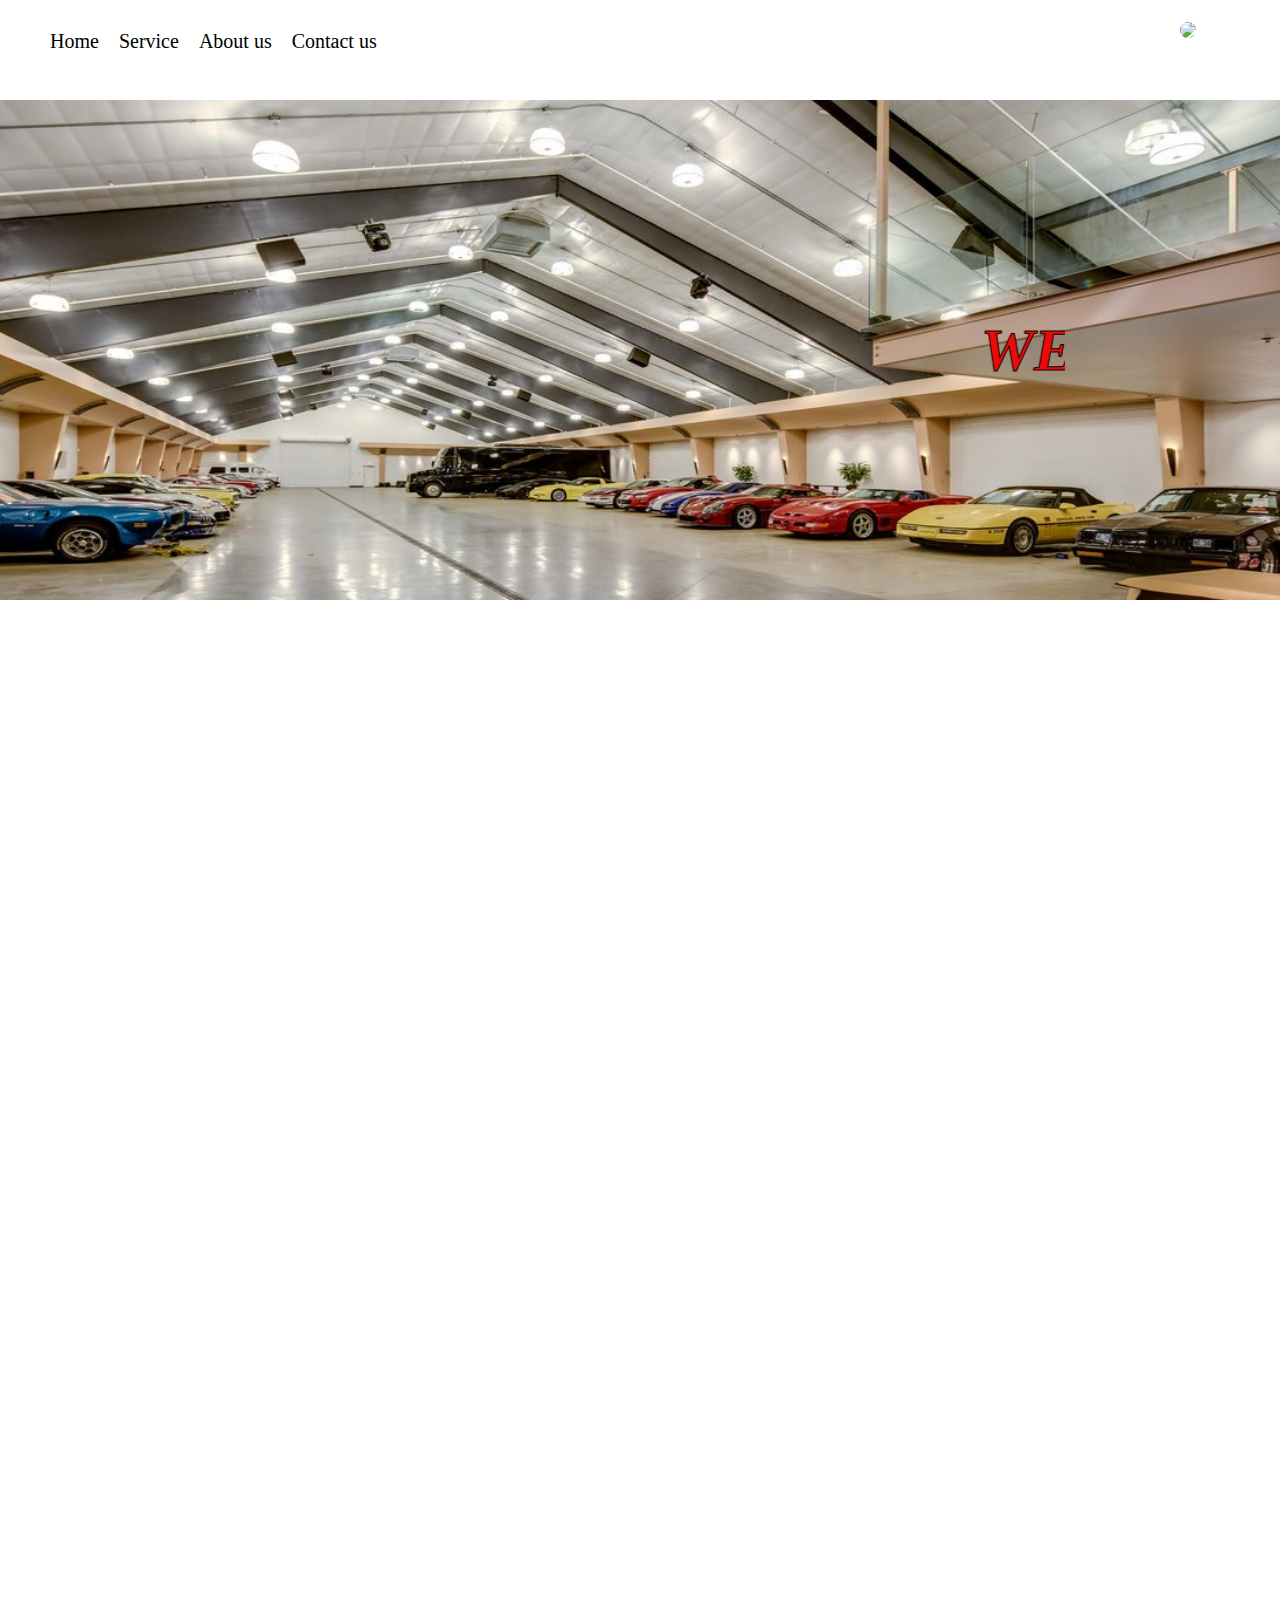
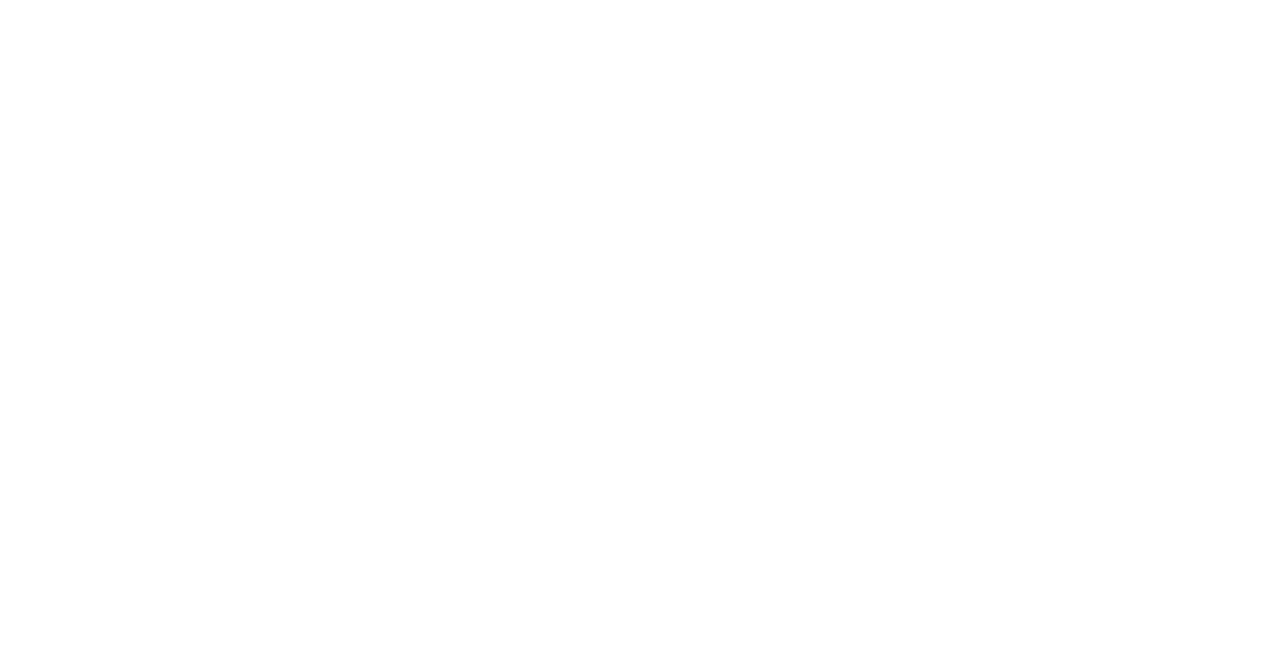
==== index.html @ 9d3f05b1 "Add files via upload" ====
<!DOCTYPE html>
<html lang="en">
<head>
    <meta charset="UTF-8">
    <meta http-equiv="X-UA-Compatible" content="IE=edge">
    <meta name="viewport" content="width=device-width, initial-scale=1.0">
    <link rel="stylesheet" href="style.css">
    <title>Car Paradise</title>
</head>
<body>
    <div class="navigation">
            <nav class="navbar">
        <div id="image"><img src="pictures/carlogo.png" alt=""></div             >
        <ul>
            <li id="home"><a href="#home1">Home</a></li>
            <li id="service"><a href="#ser">Service</a></li>
            <li id="about us"><a href="#about">About us</a></li>
            <li id="contact us"><a href="#contact">Contact us</a></li>
            
            
        </ul>
    </nav>
    <nav class="profile">
        <a href="account.html"><img src="pictures/profile image.png" height="50px"></a>
    </nav>
    </div>
    
    <div class="remain">
        
    <section id="home1">
        <img src="garage.png">
        <marquee width="850px" scrollamount="10s" behavior="slide" ><h1 id="hprimary">Welcome to Car Paradise</h1></marquee>
        
    </section>
    <div class="headings"><h1 id="h2">Our Services</h1></div>
    <div class="services">
        <section id="ser">
    <div class="serve">
        <div id="box">
            <h1 id="hn">Buy new Car</h1>
            <p><img src="pictures/new car.png">
            Lorem, ipsum dolor sit amet consectetur adipisicing elit. Reprehenderit itaque quasi natus eaque quis veniam similique aut in ipsam mollitia minus, aliquid, nemo at laborum fugit eos placeat eligendi delectus?</p>
            <div id="utility" ><a href="buy cars.html">Buy Cars</a></div>
      </div>
      <div id="box">
        <h1 id="hs">Sell Old Cars</h1>
       <p> <img src="pictures/sellcar.png">
        Lorem, ipsum dolor sit amet consectetur adipisicing elit. Reprehenderit itaque quasi natus eaque quis veniam similique aut in ipsam mollitia minus, aliquid, nemo at laborum fugit eos placeat eligendi delectus?</p>
        <div id="utility" ><a href="sell cars.html">Sell Cars</a></div>
      </div>
    </section>
</div>
    <div class="headings">  <h1 id="ha">About us</h1></div>
    <div class="services"> 
<section id="about">
    
<p>Lorem ipsum dolor sit amet consectetur adipisicing elit. Iusto ipsum rerum consectetur voluptatem modi odio architecto neque itaque, laborum cumque laboriosam deleniti asperiores. Ex soluta itaque animi praesentium molestiae cumque. Lorem ipsum dolor sit amet consectetur, adipisicing elit. Numquam, provident. Voluptatem qui tenetur suscipit voluptatum ea accusantium vitae perspiciatis eos aliquid illo placeat neque doloribus, dignissimos ducimus dolore nobis quisquam quos, architecto molestiae eaque veniam omnis esse quod! Distinctio neque esse rem maiores molestiae quasi nesciunt iusto omnis itaque quibusdam facere cupiditate impedit officiis eos, nulla corrupti vero commodi beatae, vitae suscipit provident. Libero, officia velit soluta praesentium earum cumque omnis quia incidunt reiciendis accusantium reprehenderit eveniet laudantium placeat architecto maiores, ipsum voluptatibus debitis animi voluptatem enim. Odit, qui. Unde voluptas error repudiandae ipsa tenetur deserunt possimus architecto provident aliquid laborum nostrum, dolor debitis nisi quo nobis odit a nam veritatis sint fugiat. Dicta accusamus reprehenderit perferendis mollitia ullam animi eum pariatur qui quaerat assumenda non sit cupiditate modi eius enim fugiat sed facilis voluptate, ipsam atque, eos odio dolore. Veniam accusamus praesentium sequi temporibus eligendi ipsa, repellendus perspiciatis! Porro amet sint minima debitis, a minus ex eum assumenda reiciendis accusamus non perspiciatis aperiam eveniet consequuntur ullam quisquam iste unde repudiandae quaerat odit nam! Blanditiis porro, iste, quisquam tenetur libero laborum, eveniet sint a expedita aut harum temporibus facere ratione rem nulla repellat provident laboriosam? Magni pariatur, debitis dignissimos nihil explicabo facere aliquid rerum optio unde minima accusantium quidem magnam aut cumque soluta dolores enim deserunt id ducimus quibusdam ipsa modi. Quo ad dicta adipisci eum nam pariatur quasi nesciunt odio praesentium eligendi, voluptatibus sequi iste nobis corrupti nulla necessitatibus esse numquam sapiente temporibus ab repellendus similique vel veritatis illum. Sit, nisi? Fugit doloremque consectetur quos officia eum rem, blanditiis adipisci, explicabo aperiam in accusamus optio. Modi ad labore ducimus, corrupti consectetur voluptate similique quam suscipit accusamus eius? Obcaecati qui vel accusantium amet deleniti in, repudiandae, neque explicabo dolore reiciendis eligendi, vero officia. Sint fuga alias commodi sequi praesentium aspernatur?</p>
</section>
    </div>
<div class="headings"><h1 id="hc">Contact Us</h1></div>
<div class="services"> 
<section id="contact">
   
    <p>Lorem, ipsum dolor sit amet consectetur adipisicing elit. Vitae magni qui unde nihil nostrum ut commodi perspiciatis maiores cupiditate, blanditiis, quo sapiente illo necessitatibus maxime iste labore inventore quisquam quasi!</p>
    <div id="con11"> 
        <p>Enter your name:<input type="text" ></p>
        <p>Enter your email:<input type="email"></p>
        <span id="f">FeedBack:</span>
       <textarea rows="20" cols="30" ></textarea>
        <div id="button"><a href="#">SUBMIT</a></div>

    </div>
</section>
</div>
</div>
</body>
<script>
    window.addEventListener('scroll', reveal);

function reveal(){

var reveals = document.querySelectorAll('.services');

for (var i = 0; i < reveals.length; i++){

var windowheight = window.innerHeight;

var revealtop = reveals[i].getBoundingClientRect().top;

var revealpoint = 10;

if (revealtop < windowheight-revealpoint) {

reveals[i].classList.add('active');

}

else{

reveals[i].classList.remove('active');

}

}

}
window.addEventListener('scroll', reveal1);

function reveal1(){

var reveals = document.querySelectorAll('.headings');

for (var i = 0; i < reveals.length; i++){

var windowheight = window.innerHeight;

var revealtop = reveals[i].getBoundingClientRect().top;

var revealpoint = 10;

if (revealtop < windowheight-revealpoint) {

reveals[i].classList.add('active');

}

else{

reveals[i].classList.remove('active');

}

}

}
</script>
</html>
---- style.css ----
html{
    scroll-behavior:smooth;

}
#image{
    display: flex;
    height: 100px;
}
.navigation{
    display: flex;
    flex-direction: row;
        background-image: url(pictures/1676986568652.jpg);
        background-size: cover;
        height:auto;
        font-size: 20px;
}
.profile{
    position: absolute;
    margin-left: 1180px;
    margin-top: 20px;
}
.profile img{
    border-radius: 30px;
    transition: transform.2s ease;
}
.profile img:hover{
     border-radius: 30px;
     background-color: white;
     transform: scale(1.3);
}
.navbar{
    display:flex;
    flex-direction: row;
    height:auto;
    font-size: 20px;

}
.navbar a:hover{
    border-radius: 20px;
    text-align: center;
    font-size: larger;
    background-color: rgb(71, 63, 63);
    color: white;
}
ul{
    display: flex;
    flex-direction: row;
    
}
li {
    display: flex;
    padding: 10px;
    height: fit-content;
}
a{
text-decoration: none;
color: black;
height: fit-content;
padding:auto;
}
.remain a:hover{
    border-radius: 20px;
    text-align: center;
    font-size: larger;
    color: black;
}
#home1{
    position: relative;
    justify-content: center;
    align-items: center;
    display: flex;
    flex-direction: column;
    text-align: center;
    height: 500px;
    overflow-x: hidden;
    overflow-y: hidden;
}
#home1 img{
    position: absolute;
    width: 1330px;
    height: 800px;
}
 #hprimary{
    font-size: 60px;
    font-weight: 1200;
    width: 500px;
    font-style: italic;
    text-transform:uppercase;
    color: rgb(236, 10, 10);
    -webkit-text-stroke: 1px;
    -webkit-text-stroke-color: black;
    margin: 0px;
}

 #h2{
    position: relative;
    display: block;
    text-align: center;
    color: black;
    text-align: center;
    font-weight: 1200;
    text-decoration:underline;
    font-style: italic;
    text-transform:uppercase;
    
}
.serve{
    position: relative;
    display: flex;
}
.serve::before{
    content: "";
    position: absolute;
    background: url(pictures/repair.jpg);
    width: 100%;
    height: 100%;
    z-index: -1;
    opacity: 0.5;
}
 .serve #box{
    border: 2px;
    border-color: black;
    margin: 2px 55px;
    padding: 20px;
    border-radius: 40px;
    margin-bottom: 20px;
    margin-top:20px ;
    text-align: center;
    background-color: rgb(109, 244, 102);
}
.serve #box img{
    height: 160px;
    margin: auto;
    display: block;
}

#about{
    position: relative;
}
#about::before{
    content: "";
    position: absolute;
    background-image: url(pictures/repair.jpg);
    width: 100%;
    height: 100%;
    z-index: -1;
    opacity: 0.5;

}
#about{
    display: flex;
    flex-direction: column;
    justify-content: center;
    align-items: center;
}
#ha{
    display: block;
    text-align: center;
    font-weight: 1200;
    text-decoration:underline;
    font-style: italic;
    text-transform:uppercase;
}
#contact{
     position: relative;
     justify-content: center;

}
#contact::before{
    content: "";
    position: absolute;
    background-image: url(pictures/contact.jpg);
    background-repeat: no-repeat;
    background-size: cover;
    z-index: -1;
    opacity: 0.5;
    height: 600px;
    width: 100%;
    
}
#hc
{
    font-weight: 1200;
    text-decoration:underline;
    text-align: center;
    font-style: italic;
    text-transform:uppercase;
}
#con11{
    display: flex;
    flex-direction: column;
    justify-content: center;
    align-items: center;
    padding-bottom: 34px;
}
#button{
    background-color: aliceblue;
    border-radius: 20px;
    width:fit-content;
    height: fit-content;
    margin-left: 10px;
    margin-top: 10px;
}
 #box #utility{
    display: flex;
    font-size: larger;
    padding-left: 10px;
    padding-right: 10px;
    width: max-content;
    margin:auto;
    background-color: aliceblue;
    border-radius: 20px;
    width:fit-content;
    height: fit-content;
}
.services{

    position: relative; transform: translateY(150px); opacity: 0; transition: all 2s ease;
    
    }
    
    .services.active{ transform: translateY(0px); opacity: 1;
    
    }
    .headings{

        position: relative; transform: translateY(150px); opacity: 0; transition: all 1s ease;
        
        }
        
        .headings.active{ transform: translateY(0px); opacity: 1;
        
        }
body{
    position: relative;
}
body::before{
    content: "";
    position: absolute;
    background-image: url(pictures/1676987334823.jpg);
    background-repeat: no-repeat;
    background-size: cover;
    background-position: 100%;
    width: 100%;
    height: 100%;
    z-index: -1;
    opacity: 1;

}
body{
    margin: 0%;
}
@media screen and (max-width: 600px)
{
    .navigation{
        width: 600px;
        overflow-x:hidden ;
    }
    .profile{
        position: absolute;
        margin-left: 540px;
        margin-top: 20px;
    }
    .remain{
        width: 600px;
        justify-content: center;
        align-items: center;
    }
    #about{
        width: 600px;
    }
    #home1{
        margin-top: 0%;
        height: 1100px;
        
    }
    #home1 img{
        height: 1100px;
    }
    body{
        width: 600px;
    }
}
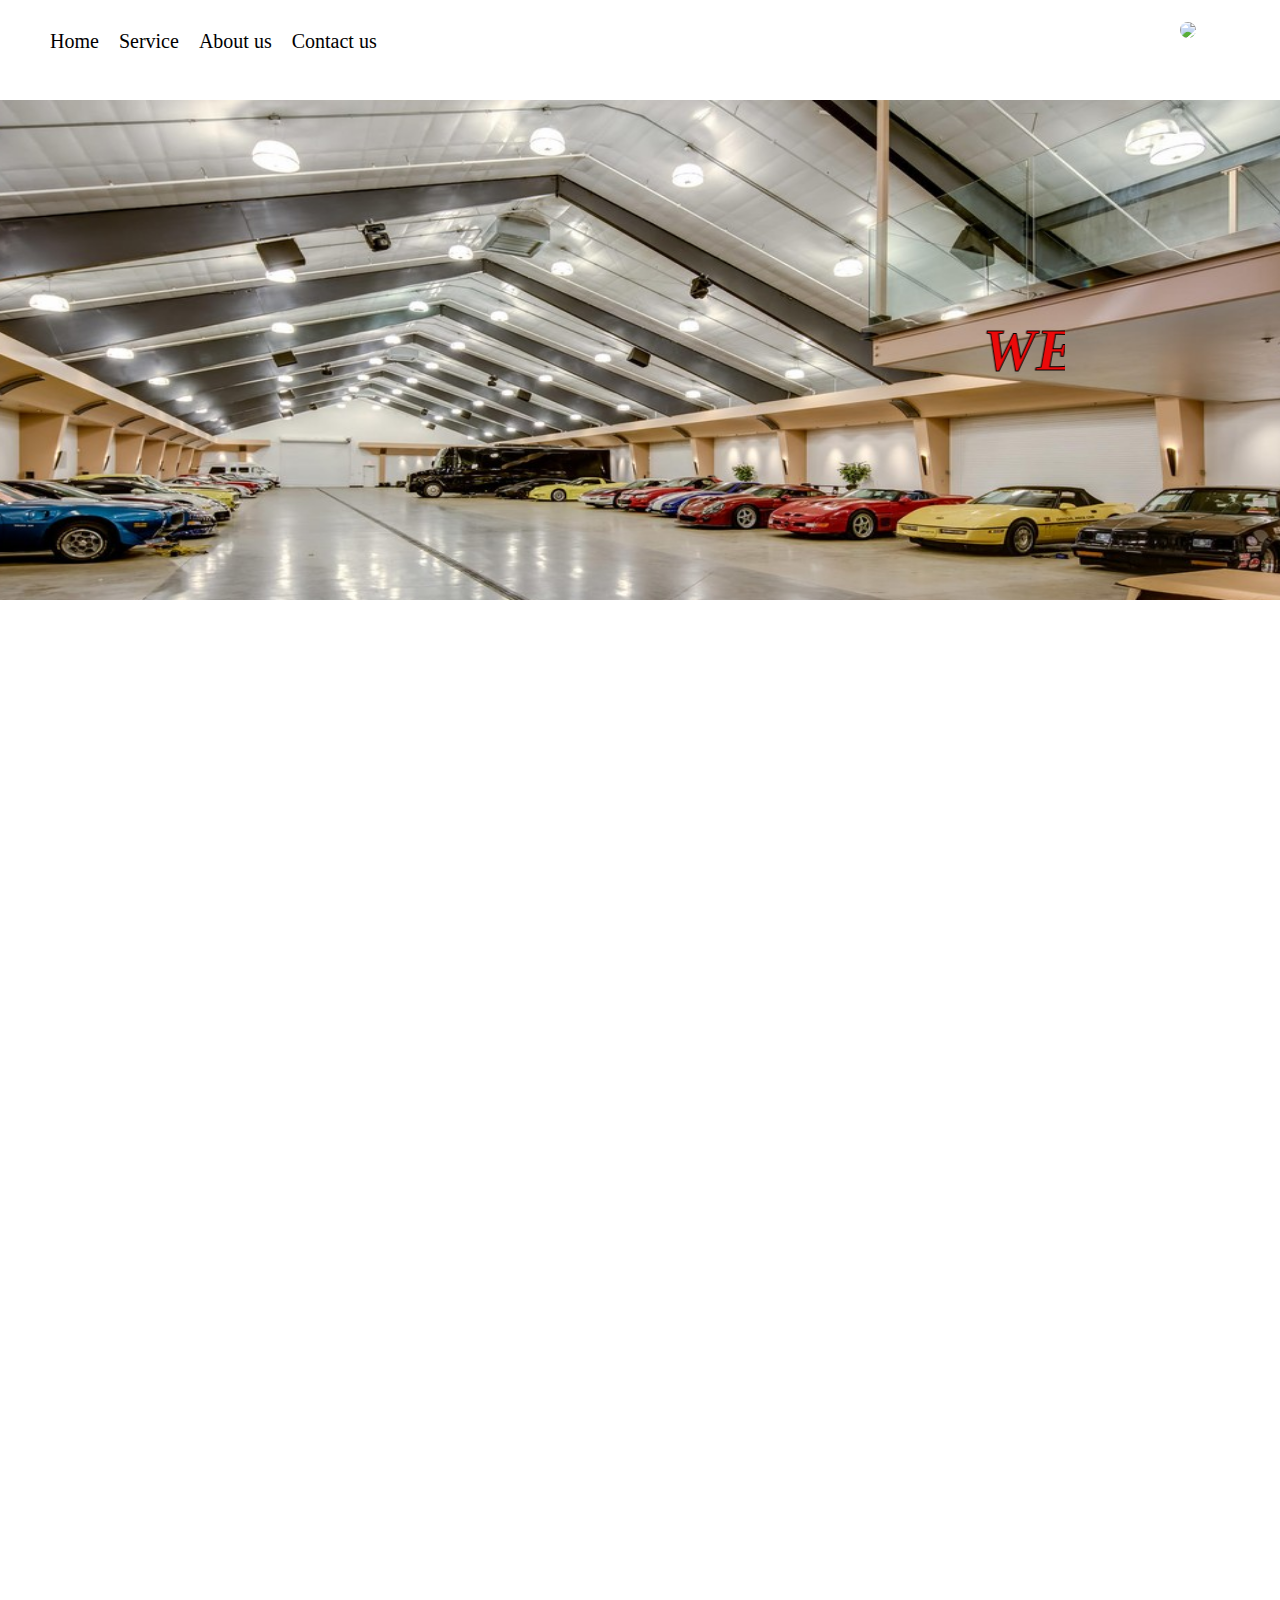
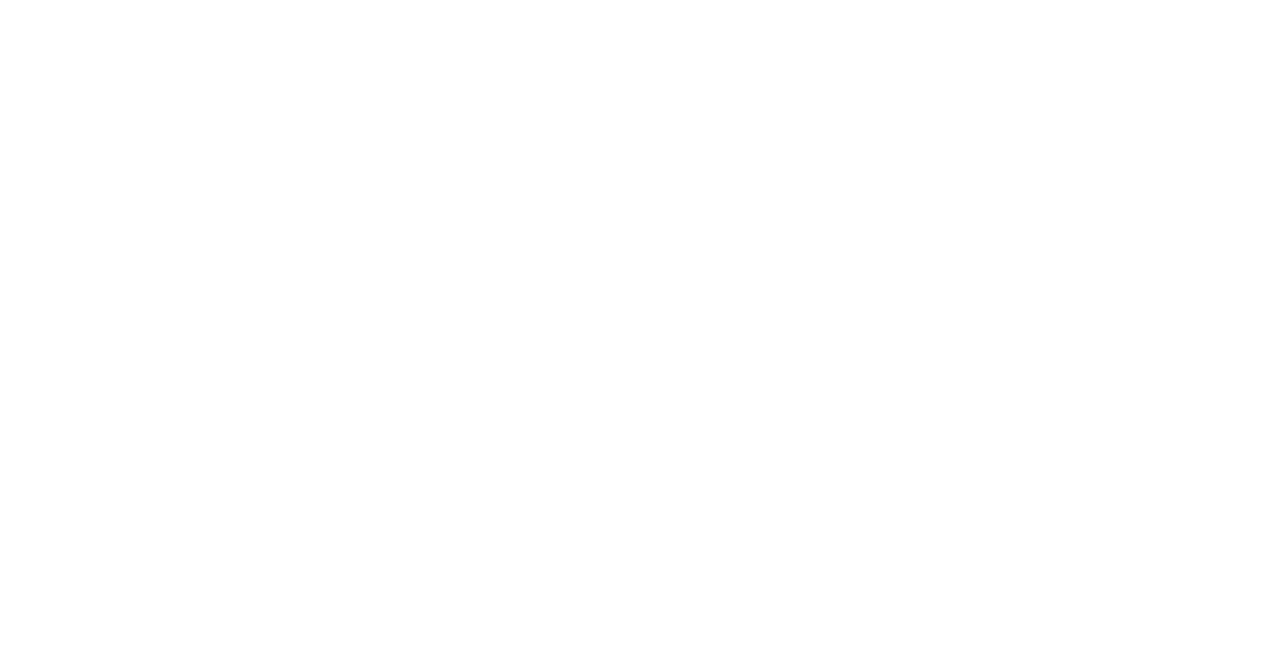
==== commit e742756e: "Update index.html" ====
--- a/index.html
+++ b/index.html
@@ -21,7 +21,7 @@
         </ul>
     </nav>
     <nav class="profile">
-        <a href="account.html"><img src="pictures/profile image.png" height="50px"></a>
+        <a href="account.html"><img src="pictures\profile image.png" height="50px"></a>
     </nav>
     </div>
     
@@ -134,4 +134,4 @@
 
 }
 </script>
-</html>+</html>
